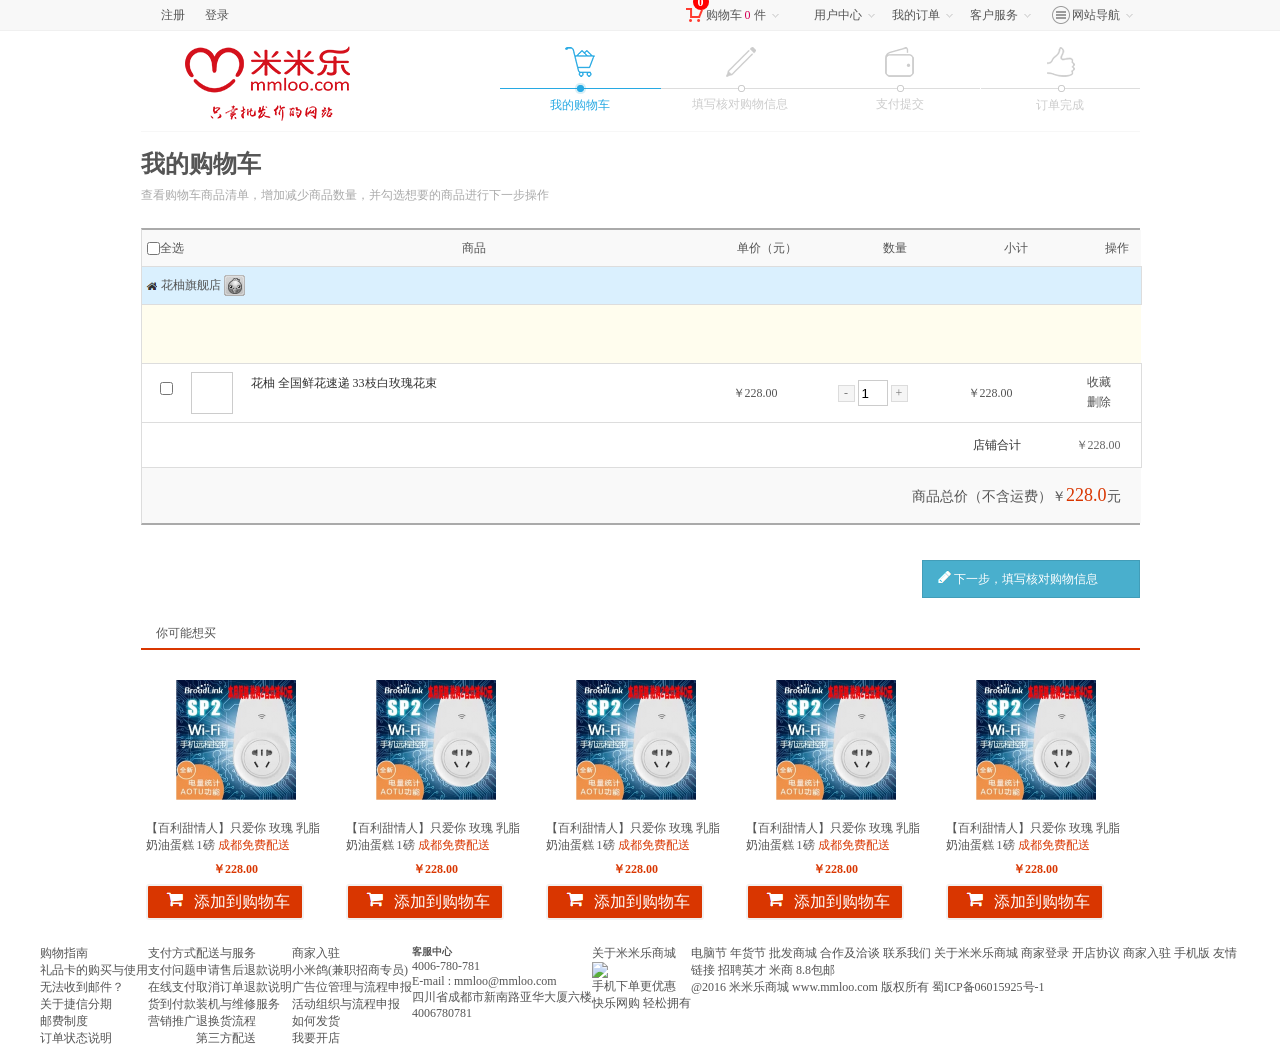
==== mimile/www/html/cart.html @ 86d635bd "第二次提交" ====
<!DOCTYPE html>
<html lang="en">
<head>
	<meta charset="UTF-8">
	<title>购物车</title>
	<link rel="stylesheet" type="text/css" href="../css/public.css">
	<link rel="stylesheet" type="text/css" href="../css/others.css">
	<script type="text/javascript" src="../js/lib/jquery-1.11.3.js"></script>
	<script type="text/javascript" src="../js/lib/jquery.cookie.js"></script>
	<script type="text/javascript" src="../js/cart.js"></script>
</head>
<body>
	<div id="header"></div>
	<div class="cart-top cart-w">
		<h1 class="l"><img src="../img/login-logo.png"/></h1>
		<div class="cart-coins r">
			<ul>
				<li class="l cart-coin01">
					<dl><dt></dt><dd>我的购物车</dd></dl>
				</li>
				<li class="l cart-coin02">
					<dl><dt></dt><dd>填写核对购物信息</dd></dl>
				</li>
				<li class="l cart-coin03">
					<dl><dt></dt><dd>支付提交</dd></dl>
				</li>
				<li class="l cart-coin04">
					<dl><dt></dt><dd>订单完成</dd></dl>
				</li>
			</ul>
		</div>
	</div>
	<div class="mycart cart-w">
		<h2>我的购物车</h2>
		<p>查看购物车商品清单，增加减少商品数量，并勾选想要的商品进行下一步操作</p>
	</div>
	<div class="add-cart cart-w">
		<div class="cart-menu cart-w">
			<input type="checkbox" class="cart-all-selected l" id="cart-all-selected"/>
			<span class="l all-sel">全选</span>
			<span class="l cart-goods">商品</span>
			<span class="l goods-money">单价（元）</span>
			<span class="l cart-count">数量</span>
			<span class="l cart-alc">小计</span>
			<span class="l">操作</span>
		</div>
		<div class="store-name cart-w">
			<i class="l home-coin"></i>
			<span class="l">花柚旗舰店&nbsp;</span>
			<i class="l wangwang"></i>
		</div>
		<div class="cart-goods-infomation cart-w"></div>
		<div class="cart-goods-box cart-w">
			<input type="checkbox" class="cart-goods-check l" id="cart-goods-check">
			<div class="l cart-goods-img"></div>
			<p class="l cart-goods-details">花柚 全国鲜花速递 33枝白玫瑰花束</p>
			<span class="l cart-goods-money">￥228.00</span>
			<div class="l goods-sub-add">
				<i class="l">-</i>
				<input type="text" value="1" class="cart-goods-value l" id="cart-goods-value">
				<i class="l">+</i>
			</div>
			<span class="l cart-goods-alc">￥228.00</span>
			<p class="collect-del r">
				<a href="#">收藏</a>
				<a href="#">删除</a>
			</p>
		</div>
		<div class="store-all-alc cart-w">
			<span class="r store-alc">￥228.00</span>
			<p class="r">店铺合计</p>
		</div>
		<div class="allgoods-money cart-w">
			<p class="r">商品总价（不含运费）￥<span>228.0</span>元</p>
		</div>
	</div>
	<div class="next-foot-box cart-w">
		<div class="next-foot r">
			<i></i>
		下一步，填写核对购物信息
		</div>
	</div>
	<div class="maybe-buy cart-w">
		<p class="you-maybe-buy">你可能想买</p>
	</div>
	<div class="cart-content cart-w">
		<ul class="cart-w">
			<li class="l first">
				<dl>
					<dt>
						<a href="#">
							<img src="../img/cart (2).jpg">
						</a>
					</dt>
					<dd>
						<a href="#" class="g-details">
							【百利甜情人】只爱你 玫瑰 乳脂奶油蛋糕 1磅
							<span>成都免费配送</span>
						</a>
						<p>￥228.00</p>
						<a href="#" class="add-to-cart">
							<i></i>
							添加到购物车
						</a>
					</dd>
				</dl>
			</li>
			<li class="l first">
				<dl>
					<dt>
						<a href="#">
							<img src="../img/cart (2).jpg">
						</a>
					</dt>
					<dd>
						<a href="#" class="g-details">
							【百利甜情人】只爱你 玫瑰 乳脂奶油蛋糕 1磅
							<span>成都免费配送</span>
						</a>
						<p>￥228.00</p>
						<a href="#" class="add-to-cart">
							<i></i>
							添加到购物车
						</a>
					</dd>
				</dl>
			</li><li class="l first">
				<dl>
					<dt>
						<a href="#">
							<img src="../img/cart (2).jpg">
						</a>
					</dt>
					<dd>
						<a href="#" class="g-details">
							【百利甜情人】只爱你 玫瑰 乳脂奶油蛋糕 1磅
							<span>成都免费配送</span>
						</a>
						<p>￥228.00</p>
						<a href="#" class="add-to-cart">
							<i></i>
							添加到购物车
						</a>
					</dd>
				</dl>
			</li><li class="l first">
				<dl>
					<dt>
						<a href="#">
							<img src="../img/cart (2).jpg">
						</a>
					</dt>
					<dd>
						<a href="#" class="g-details">
							【百利甜情人】只爱你 玫瑰 乳脂奶油蛋糕 1磅
							<span>成都免费配送</span>
						</a>
						<p>￥228.00</p>
						<a href="#" class="add-to-cart">
							<i></i>
							添加到购物车
						</a>
					</dd>
				</dl>
			</li><li class="l first">
				<dl>
					<dt>
						<a href="#">
							<img src="../img/cart (2).jpg">
						</a>
					</dt>
					<dd>
						<a href="#" class="g-details">
							【百利甜情人】只爱你 玫瑰 乳脂奶油蛋糕 1磅
							<span>成都免费配送</span>
						</a>
						<p>￥228.00</p>
						<a href="#" class="add-to-cart">
							<i></i>
							添加到购物车
						</a>
					</dd>
				</dl>
			</li>
		</ul>
	</div>
	<div id="cart-footer"></div>
</body>
</html>
---- mimile/www/css/public.css ----
/*------------------------清除公共样式------------------------*/
body,html,h1,h2,h3,h4,h5,h6,input,a,img,ul,ol,li,dl,dd,dt,p,div{
	padding: 0;
	margin: 0;
}
body,html{
	width: 100%;
	height: 100%;
}
img{
	display: block;
	border: 0;
}
ul,ol{
	list-style: none;
}

/*----------------------定义超链接-----------------------*/
a{
	text-decoration: none;
	color: #555;
}

/*--------------------定义文字三属性---------------------*/
body,html{
	font-size: 12px;
	font-family: "微软雅黑";
	color: #555;
	background-color: #f8f8f8;
}

/*-----------------------公共样式---------------------*/
.w{
	width: 1200px;
	margin: 0 auto;
}
.l{
	float: left;
}
.r{
	float: right;
}

/*--------------------header---------------------*/
#wrap{
	width: 100%;
	height: 100%;
}
#header{
	overflow: hidden;
	width: 100%;
}
.topnav{
	width: 100%;
	height: 30px;
	line-height: 30px;
	background-color: #f8f8f8;
}

.cart-w{
	width: 999px;
	margin: 0 auto;
}
.topnav{
	height: 30px;
	line-height: 30px;
	width: 100%;
	background-color: #f8f8f8;
	border-bottom: 1px solid #f0f0f0;
}
.login-and-reg a{
	margin-left: 20px;
}
.shopping-cart{
	width: 120px;
	height: 30px;
	position: relative;
}
.shopping-cart:hover .trangles{
	background: url(../img/bg/top_bg.png) no-repeat -87px -1px;
}
.shopping-cart:hover{
	background-color: #fff;
}
.shopping-cart a:hover{
	color: red;
}
.shopping-count{
	width: 16px;
	height: 16px;
	line-height: 16px;
	text-align: center;
	border-radius: 50%;
	color: #fff;
	background-color: red;
	font-weight: 600;
	position: absolute;
	top: -6px;
	left: 7px;
}
.cart-coin{
	display: inline-block;
	width: 17px;
	height: 14px;
	margin-top: 8px;
	background: url(../img/bg/sprite.png) no-repeat -56px -6px;
}
.counts{
	color: #d40055;
}
.trangles{
	width: 8px;
	height: 5px;
	display: inline-block;
	margin-top: 14px;
	margin-left: 6px;
	background: url(../img/bg/top_bg.png) no-repeat -80px 0;
}
.same{
	text-align: center;
	height: 30px;
}
.same dd{
	background-color: #fff;
	margin-left: -1px;
	z-index: 99;
	position: absolute;
}
.same1{
	width: 78px;	
}
.same2{
	width: 100px;
}
.daohang{
	display: inline-block;
	width: 18px;
	height: 18px;
	position: relative;
	top: 5px;
	left: 6px;
	padding-right: 8px;
	background: url(../img/bg/sprite.png) no-repeat -100px -53px;
}
.same:hover .trangles{
	background: url(../img/bg/top_bg.png) no-repeat -87px 0px;
}
.same a:hover{
	color: red;
}
.same dt:hover{
	background-color: #fff;
}
.same1 dd:hover{
	width: 68px;
}
.same2 dd:hover{
	width: 68px;
}
.same1 dd{
	width: 68px;
	text-align: left;
	padding-left: 8px;
}
.same2 dd{
	padding-left: 10px;
	width:90px;
}
.same dd{
	border: 1px solid #f0f0f0;
	border-top: 0;
	display: none;
}
.quick-menu dl:hover dd{
	display: block;
}
.same:hover{
	border: 1px solid #f0f0f0;
	border-bottom: 0;
	border-top:0;
	background-color: #fff;
}
.same1:hover{
	width: 76px;
}
.same2:hover dd{
	width: 90px;
}
.same2:hover{
	border: 0;
}
.topbg{
	width: 100%;
	height: 70px;
	overflow: hidden;
	background: url(../img/topbg.jpg) no-repeat center center;
}
.topform{
	overflow: hidden;
	clear: both;
}
.logo{
	margin: 25px 60px auto 0;
	width: 212px;
	height: 75px;
	background: url(../img/bg/sprite.png) no-repeat -431px -401px;
}
.form-ul{
	margin-top: 20px;
	width: 500px;
}
.t-form{
	width: 494px;
	height: 36px;
	line-height: 36px;
	border: 3px solid #d93600;
}
.t-search{
	border: 0;
	width: 414px;
	height: 36px;
	color: #a9a9a9;
	text-indent: 5px;
}
.t-submit{
	width: 80px;
	height: 36px;
	text-align: center;
	border: 0;
	color: #fff;
	background-color: #d93600;
	font-size: 14px;
}
.t-ul li{
	height: 28px;
	line-height: 28px;
	margin-right: 13px;
}
.t-ul a{
	color: #c81623;
}
.t-ul li.last a{
	color: #777;
}
.t-coin{
	margin-top: 21px;
	margin-right: 6px;
}
.t-coin dt{
	width: 41px;
	height: 40px;
}
.d-coin{
	margin-right: 31px;
}
.d-coin:nth-last-child(){
	margin-right: 6px;
}
.d-coin dt{
	margin-right: 6px;
}
.d-coin:nth-of-type(1) dt{
	background: url(../img/bg/sprite.png) no-repeat 0 -43px;
}
.d-coin:nth-of-type(2) dt{
	background: url(../img/bg/sprite.png) no-repeat 0 0;
}
.d-coin:nth-of-type(3) dt{
	background: url(../img/bg/sprite.png) no-repeat 0 -86px;
}
.t-coin dd{
	overflow: hidden;
	width: 24px;
	height: 40px;
	line-height: 20px;
}

#nav{
	margin-top: 10px;
}
.public-nav{
	height: 45px;
}
.nav-title{
	width:208px;
	border: 1px solid #FE3C32;
	height: 44px;
	line-height: 44px;
	font-weight: bold;
	background-color: #FE3C32;
	color:#fff;
}
.nav-title h3{
	font-size: 14px;
}
.h3-coinl{
	margin-top: 17px;
	margin-left: 20px;
	width: 30px;
	height: 10px;
	background: url(../img/bg/sprite.png) no-repeat -61px -160px;
}
.h3-coinr{
	width: 10px;
	height: 10px;
	margin-top: 20px;
	margin-right: 14px;
	background: url(../img/bg/sprite.png) no-repeat -57px -172px;
}
.navlist li{
	height: 45px;
	line-height: 45px;
	padding:0 22px 0 21px;
	font-size: 16px;
	font-weight: bold;
}
.navlist a{
	color: #393333;
}
.navlist a:hover{
	color: #D4121B;
}
.navlist li:nth-child(1) a{
	color: #D4121B;
}
.lunbo-bg{
	width: 100% ;
	height: 420px;
	background-color: #fb7cb3;
	border-top: 2px solid #D4121B;

}
.lunbo-content{
	position: relative;
}
.category{
	position: absolute;
	top: 0;
	left: 0;
}
.cglist{
	width: 210px;
	height: 420px;
	background-color: #2c2c2c;
}
.cglist li{
	width: 210px;
	height: 52.5px;
	line-height: 52.5px;
}
.list-coin{
	width: 16px;
	height: 16px;
	margin: 18px 18px auto 18px;
}
.cgli:nth-child(1) .list-coin{
	background: url(../img/bg/sprite.png) no-repeat -58px -26px;
}
.cgli:nth-child(2) .list-coin{
	background: url(../img/bg/sprite.png) no-repeat -57px -43px;
}
.cgli:nth-child(3) .list-coin{
	background: url(../img/bg/sprite.png) no-repeat -53px -57px;
}
.cgli:nth-child(4) .list-coin{
	background: url(../img/bg/sprite.png) no-repeat -57px -73px;
}
.cgli:nth-child(5) .list-coin{
	background: url(../img/bg/sprite.png) no-repeat -57px -91px;
}
.cgli:nth-child(6) .list-coin{
	background: url(../img/bg/sprite.png) no-repeat -58px -102px;
}
.cgli:nth-child(7) .list-coin{
	background: url(../img/bg/sprite.png) no-repeat -57px -126px;
}
.cgli:nth-child(8) .list-coin{
	background: url(../img/bg/sprite.png) no-repeat -60px -146px;
}
.cglist li a{
	color: #fff;
	font-size: 14px;
}
.cglist li:hover{
	background-color: #000;
}
/*----------phone----------*/
.phone{
	width: 761px;
	border-right: 1px solid #ccc;
	background-color: #fff;
	position: absolute;
	top: 0;
	left: 210px;
	/* display: none; */
}
.phone h3{
	width: 760px;
	height: 57px;
	clear: both;
}
.phone h3 p{
	padding-top: 3px;
	padding-left: 11px;
	font-size: 14px;
}
.phone .reactangle{
	width: 5px;
	height: 20px;
	background-color: #ff3b2f;
	margin-top: 20px;
	margin-left: 25px;
}
.phone dl{
	padding: 0 8px 0 22px;
	width: 350px;
}
.phone dt{
	height: 25px;
	line-height: 25px;
	font-weight: bold;
	width: 78px;
}
.moreH dt{
	height: 37px;
	line-height: 37px;
}
.phone span{
	margin: 8px 6px auto auto;
	width: 5px;
	height: 9px;
	background: url(../img/bg/top_bg.png) no-repeat -159px -9px;
}
.moreH span{
	margin: 14px 6px auto auto;
}
.phone dd{
	width: 272px;
}
.phone-list li{
	height: 25px;
	line-height: 25px;
}
.moreH li{
	height: 37px;
	line-height: 37px;
}
.phone-list a{
	padding: 0 13px;
	border-left: 1px solid #e0e0e0;
}
.phone dl a:hover{
	color: red;
}
/*----------------------footer----------------------*/
.bottom{
	height: 212px;
	border-top: 1px solid #eee;
	border-bottom: 1px solid #eee;
	background-color: #fafafa;
}
.btm-content-left{
	padding-right: 68px;
	padding-bottom: 60px;
}
.btm-cont-l{
	width: 180px;
}
.btm-cont-l ul{
	width: 162px;
	margin:0 9px;
}
.btm-cont-l li{
	padding: 2px 5px;
}
.btm-cont-l i{
	background: url(../img/bg/top_bg.png) -80px -10px no-repeat; 
	width: 3px;
	height: 3px;
	vertical-align: middle;
	display: inline-block;
	padding: 0 5px;
}
.btm-cont-l a{
	color: #333
}
.btm-cont-l p{
	font-size: 16px;
	line-height: 20px;
	color: #666;
	padding: 10px 12px;
	margin: 5px 0;
}
.btm-content-right{
	background-color: #fff;
	height: 213px;
	width: 410px;
}
.btm-cont-r1{
	width: 246px;
	padding: 0 13px;
	height: 212px;
	border: 1px solid #E6E6E6;
	border-top: 0;
	border-left: 0;
}
.btm-cont-r1 h5{
	font-size: 16px;
	height: 45px;
	line-height: 50px;
	padding-left: 5px;
	border-bottom: 1px solid #E6E6E6;
}
.btm-cont-r1 p{
	padding: 3px 5px;
}
.phoneNumber{
	color: #ff8a00;
	font-size: 22px;
	line-height: 25px;
}
.phoneNumber i{
	display: inline-block;
	vertical-align: middle;
	width: 21px;
	height: 23px;
	padding: 0 5px;
	background: url(../img/call.gif) no-repeat;

}
.qq{
	width: 21px;
	height: 21px;
	vertical-align: middle;
	display: inline-block;
	background: url(../img/qq_index.gif) no-repeat;
	padding: 0 3px;
}
.btm-code i{
	display: inline-block;
	width: 80px;
	height: 80px;
	margin: 16px 26px 0 20px;
}
.btm-code i img{
	width: 80px;
	height: 80px;
}
.buy-phone{
	width: 134px;
	text-align: center;
	font-size: 14px;
	color: #666;
}
.happy-shopping{
	width: 89px;
	padding: 3px 23px;
	text-align: center;
	font-size: 14px;
	color: #666;
}
.btm-cont-r2{
	width: 124px;
	height: 212px;
	padding: 0 6px;
	border: 1px solid #E6E6E6;
	border-top: 0;
	border-left: 0;
}
.btm-cont-r2 p{
	font-size: 16px;
	height: 45px;
	line-height: 50px;
	padding-left: 5px;
	border-top: 0;
	border-bottom: 1px solid #E6E6E6;
}
.bottom-last{
	width: 100%;
	background-color: #fff;
	overflow: hidden;
	padding-bottom: 100px;
}
.btm-last-web{
	height: 90px;
	border-bottom: 1px solid #e6e6e6;
}
.btm-last-web a{
	height: 30px;
	line-height: 30px;
	margin-right: 10px;
	font-size: 12px;
}
.btn-last-info{
	height: 35px;
	line-height: 42px;
	margin-left: 17%;	
}
.copyright{
	margin-left: 35%;
}
.job{
	color: red;
}
.true-web{
	margin-top: 20px;
	margin-left: 45%;
}
.t-web{
	display: inline-block;
	width: 158px;
	height: 57px;
	background: url(../img/bg/sprite02.png) no-repeat 0 -320px;
}
---- mimile/www/css/others.css ----
/*-----------------login.css-----------------*/
.login-w{
	width: 1010px;
	margin: 0 auto;
}
body,html{
	width: 100%;
	height: 100%;
	background-color: #fff;
}
#login-header{
	width: 100%;
	height: 70px;
	background: url(../img/topbg.jpg) no-repeat;
	overflow: hidden;
}
.login-logo{
	height: 130px;
	overflow: hidden;
}
.login-logo i{
	margin: 25px 60px auto 0;	
}
.login-content{
	height: 399px;
	background: url(../img/login-bg.png);
	margin-bottom: 40px;
}
.login-pic{
	width: 450px;
	height: 350px;
}
.login-info{
	width: 352px;
	height: 399px;
	border-left: 1px solid #d8d8d8;
	border-right: 1px solid #d8d8d8;
	margin-right: 4px;
	background-color: #f9f9f9;
}
.uesr-login{
	height: 50px;
	line-height: 50px;
	font-weight: 700;
	font-size: 18px;
	margin-left: 25px;
}
.log-infomation{
	width: 280px;
	height: 225px;
	padding-left: 50px;
	padding-right: 22px;
}
.login-box{
	width: 278px;
	height: 40px;
	border: 1px solid #bbb;
	line-height: 40px;
	background-color: #fff;
}
.l-b-user{
	margin-top: 40px;
}
.l-b-psd{
	margin-top: 22px;
}
.login-box i{
	width: 40px;
	height: 40px;
}
.login-person{
	background: url(../img/bg/login-register.png) no-repeat -122px -216px;
}
.login-psw{
	background: url(../img/bg/login-register.png) no-repeat -79px -216px;
}
.logins{
	height: 40px;
	width: 238px;
	border: 0;
	font-size: 16px;
	color: #a9a9a9;
	text-indent: 10px;
	outline: none;
}
.logins02{
	width: 208px;
	height: 40px;
	border: 0;
	outline: none;
}
.login-box i.login-keyboard{
	width: 22px;
	height: 17px;
	background: url(../img/bg/login-register.png) no-repeat -100px -108px;
	margin: 9px 8px 9px 0;
}
.login-enter{
	height: 28px;
	margin: 28px 13px 16px 37px;
	line-height: 28px;
}
.login-enter a{
	color: #06c;
	font-weight: bold;
}
.login-enter i{
	width: 88px;
	height: 28px;
	margin-right: 13px;
	background: url(../img/bg/login-register.png) no-repeat 0 0;
}
.rightnow-register{
	height: 26px;
	line-height: 26px;
	margin-left: 47px;
	color: #666;
}
.rightnow-register span{
	line-height: 26px;
	margin-right: 10px;
}
.r-n-register{
	display: inline-block;
	width: 50px;
	height: 26px;
	background: url(../img/bg/login-register.png) no-repeat -149px -83px;
}
.hezuo{
	width: 100%;
	height: 87px;
	margin-left: 87px;
	border-top: 1px dashed #d8d8d8;
}
.hezuo p{
	height: 40px;
	line-height: 40px;
}
.hezuohuoban i{
	height: 28px;
	margin-right: 2px;
}
.hezuo01{
	width: 78px;
	background: url(../img/bg/login-register.png) no-repeat -88px 0px;
}
.hezuo02{
	width: 88px;
	background: url(../img/bg/login-register.png) no-repeat -166px 0px;
}
.hezuo03{
	width: 80px;
	background: url(../img/bg/login-register.png) no-repeat 0px -200px;
}
.hezuo01:hover{
	background: url(../img/bg/login-register.png) no-repeat -88px -28px;
}
.hezuo02:hover{
	background: url(../img/bg/login-register.png) no-repeat -166px -28px;
}
.hezuo03:hover{
	background: url(../img/bg/login-register.png) no-repeat -0px -228px;
}
/*------------------register-----------------*/
.please-login{
	height: 130px;
	line-height: 200px;
	padding-right: 10px;
}
.please-login a{
	color: #00549d;
}
.register-content{
	height: 538px;
	background: url(../img/register_bg.png);
	margin-bottom: 40px;
}
.register-info{
	width: 400px;
	height: 471px;
	margin-left: 305px;
	background-color: #f9f9f9;
}
.user-register{
	width: 1000px;
	margin-left: 5px;
	height: 41px;
	line-height: 41px;
	text-align: center;
	border-bottom: 1px solid #e6e6e6;
	padding-bottom: 2px;
}
.user-register h1{
	margin-left: 405px;
	width: 172px;
	color: #e02423;
	border-bottom: 2px solid #e02423;
}
.register-info input{
	height: 40px;
	margin-top: 28px;
	outline: none;
	font-size: 16px;
	color: #a9a9a9;
	text-indent: 11px;
}
.registers,.friend-recommand{
	width: 396px;
	margin-top: 20px;
}
.register-psw{
	width: 396px;
}
.code-box,.info-code-box{
	width: 400px;
	height: 42px;
	margin-top: 28px;
	line-height: 42px;
}
.register-info .regis-code,
.register-info .regis-info-code{
	width: 148px;
	margin-top: 0;
}
.experice-code{
	margin: 8px 10px auto 20px;
	display: inline-block;
	width: 90px;
	height: 26px;
	background: url(../img/bg/login-register.png) no-repeat -309px -100px;
}
.code-blur{
	font-size: 16px;
	color: #00549d;
}
.require-code{
	width: 146px;
	border: 1px solid #e6e6e6;
	margin-left: 20px;
	color: #777;
	background-color: #f4f4f4;
	text-align: center;
	font-size: 16px;
}
.agree-box{
	height: 64px;
	line-height: 72px;
	color: #666;
}
.agree-box .service{
	color: #c53801;
}
#agree-check{
	margin-top: 30px;
	height: 13px;
	margin-right: 9px;
}
.agree-register{
	width: 400px;
	height: 40px;
	background-color: #e02323;
	line-height: 40px;
	font-size: 24px;
}
.agree-register a{
	color: #fff;
}

/*-----------------------cart------------------*/

.cart-top{
	height: 100px;
	border-bottom: 1px solid #f7f7f7;
}
.cart-top h1{
	margin: 15px auto auto 20px;
}
.cart-coins dt{
	height: 47px;
	width: 160px;
	overflow: hidden;
}
.cart-coins dd{
	width: 160px;
	height: 22px;
	text-align: center;
	line-height: 22px;
	color: #ccc;
}
.cart-coin01 dt{
	margin-top: 16px;
	background: url(../img/bg/sprite03.png) no-repeat 0 0;
}
.cart-coin01 dd{
	color: #27a9e3;
}
.cart-coin02 dt{
	margin-top: 15px;
	background: url(../img/bg/sprite03.png) no-repeat -164px 0;
}
.cart-coin03 dt{
	margin-top: 15px;
	background: url(../img/bg/sprite03.png) no-repeat -328px 0;
}
.cart-coin04 dt{
	margin-top: 16px;
	background: url(../img/bg/sprite03.png) no-repeat -491px 0;
}
.mycart{
	height: 80px;
}
.mycart h2{
	margin-top: 16px;
	font-size: 24px;
}
.mycart p{
	height: 30px;
	line-height: 30px;
	color: #aaa;
}
.add-cart{
	width: 998px;
	margin: 0 auto;
	border-bottom: 2px solid #aaa;
	border-top: 2px solid #aaa;
	border-left: 1px solid #ddd;
}
.cart-menu{
	background-color: #f9f9f9;
	height: 36px;
	line-height: 36px;
}
.cart-all-selected{
	margin-top: 12px;
	margin-left: 5px;
}
.all-sel{
	margin-right: 278px;
}
.cart-goods{
	margin-right: 251px;
}
.goods-money{
	margin-right: 86px;
}
.cart-count{
	margin-right: 97px;
}
.cart-alc{
	margin-right: 77px;
}
.store-name{
	height: 37px;
	line-height: 37px;
	background-color: #daf0fe;
	border: 1px solid #ddd;
	border-left: 0;
}
.home-coin{
	margin: 14px 4px;
	width: 11px;
	height: 9px;
	display: inline-block;
	background: url(../img/bg/sprite03.png) no-repeat -12px -72px;
}
.wangwang{
	width: 21px;
	height: 21px;
	display: inline-block;
	background: url(../img/bg/sprite03.png) no-repeat -29px -48px;
	margin-top: 8px;
}
.cart-goods-infomation{
	height: 58px;
	background-color: #fffdee;
}
.cart-goods-box{
	border-top: 1px solid #ddd;
	border-right: 1px solid #ddd;
	height: 58px;
	line-height: 58px;
}
.cart-goods-check{
	margin: 18px 0 27px 18px;
}
.cart-goods-img{
	width: 40px;
	height: 40px;
	border: 1px solid #ccc;
	margin: 8px 18px;
}
.cart-goods-details{
	color: #333;
	line-height: 38px;
	margin-right: 296px;
}
.goods-sub-add{
	width: 70px;
	height: 26px;
	margin: 16px 60px;
}
.goods-sub-add i{
	display: inline-block;
	font-style: normal;
	width: 15px;
	height: 15px;
	line-height: 15px;
	text-align: center;
	border: 1px solid #dcdcdc;
	background-color: #f5f5f5;
	color: #777;
	margin-top: 5px;
	cursor: pointer;
}
.cart-goods-value{
	width: 28px;
	height: 24px;
	border: 1px solid #ccc;
	text-indent: 3px;
	margin: 0 3px;
}
.collect-del{
	width: 24px;
	height: 50px;
	padding-right: 30px;
	padding-top: 8px;
	line-height: 20px;
}
.store-all-alc{
	height: 44px;
	line-height: 44px;
	border: 1px solid #ddd;
	border-left: 0;
	color: #333;
}
.store-all-alc span{
	margin:auto 20px auto 55px;
	color: #666;
}
.allgoods-money{
	height: 55px;
	line-height: 55px;
	background-color: #f9f9f9;
}
.allgoods-money p{
	margin-right: 20px;
	font-size: 14px;
}
.allgoods-money span{
	font-size: 18px;
	color: #d93600;
}
.next-foot{
	width: 216px;
	height: 36px;
	line-height: 36px;
	border: 1px solid #429db8;
	background-color: #49afcd;
	color: #fff;
	text-align: left;
	margin-top: 35px;
}
.next-foot i{
	display: inline-block;
	width: 13px;
	height: 13px;
	background: url(../img/bg/sprite03.png) no-repeat -30px -70px;
	margin-left: 15px;
}
.maybe-buy{
	overflow: hidden;
}
.you-maybe-buy{
	height: 30px;
	line-height: 30px;
	border-bottom: 2px solid #d93600;
	margin-top: 20px;
	text-indent: 15px;
}
.cart-content ul{
	width: 1005px;
	margin: 0 auto;
	margin-left: -5px;
	height: 260px;
	padding: 10px 0 5px 0;
}
.cart-content li{
	width: 200px;
	height: 245px;
	padding: 10px 0 5px 0;
	border-left: dotted 1px #E6E6E6;
}
.cart-content li.first{
	border-left: 0;
}
.cart-content img{
	width: 120px;
	height: 120px;
	position: relative;
	left: 50%;
	margin-left: -60px;
	top: 10px;
	bottom: 20px;
}
.cart-content dt{
	height: 150px;
}
.cart-content dd{
	height: 36px;
	width: 180px;
	padding: 0 10px;
}
.cart-content span{
	color: #d93600;
}
.cart-content p{
	width: 100%;
	color: #d93600;
	text-align: center;
	line-height: 30px;
	font-weight: bold;
}
.add-to-cart{
	display: block;
	width: 154px;
	height: 32px;
	line-height: 32px;
	background-color: #d93600;
	border: 2px solid #f1f1f1;
	text-align: left;
	color: #fff;
	font-size: 16px;
	border-radius: 3px;
}
.add-to-cart i{
	display: inline-block;
	width: 18px;
	height: 15px;
	margin: 0 6px 0 18px;
	background: url(../img/bg/top_bg.png) no-repeat -120px -12px;

}
.g-details:hover{
	text-decoration: underline;
	color: red;
}
#cart-footer{
	margin-top: 20px;
}
/*-----------------------detail--------------------*/
#d-middle{
	overflow: hidden;
}
.d-catgorary{
	height: 40px;
	line-height: 40px;
	overflow: hidden;
	color: #999;
}
.d-catg li{
	margin-right: 10px;
}
.d-catg a{
	color: #777;
}
.d-catg span{
	color: #aaa;
	font-family: "宋体";
}
.d-left-pic{
	width: 360px;
	height: 560px;
	padding-left: 10px;
	margin-right: 40px;
}
.d-left-pic .pic{
	width: 360px;
	height: 360px;
	background-color: aliceblue;
}
.d-right-info{
	width: 790px;
}
.d-detail-info{
	width: 100%;
	border-top: 1px dashed #ccc;
	margin-top: 10px;
}
.detail-info-l{
	width: 560px;
	height: 125px;
	line-height: 30px;
	border-bottom: 1px solid #eee;
	color: #666;
}
.detail-info-l del{
	font-weight: bold;
}
.d-price{
	color: #d93600;
	font-size: 16px;
}
.d-det{
	display: inline-block;
	width: 64px;
	height: 30px;
	text-align: right;
}
.d-comment{
	color: #005aa0;
}
.d-star{
	display: inline-block;
	width: 80px;
	height: 15px;
	overflow: hidden;
}
.d-star li{
	width: 16px;
	height: 15px;
	background: url("../img/bg/sprite02.png") no-repeat -358px 0;
}
#d-mid-pics{
	height: 145px;
	border: 1px solid #eee;
	margin-bottom: 17px;
	overflow: hidden;
}
#d-mid-pics li{
	width: 300px;
	height: 145px;
}
#d-mid-pics dl{
	width: 275px;
	margin-left: 25px;
	margin-top: 23px;
}
#d-mid-pics .pic{
	width: 100px;
	height: 100px;
	background-color: aliceblue;
}
#d-mid-pics dd{
	width: 150px;
	height: 100px;
}
.d-goods-title{
	margin: 12px 0;
}
.d-goods-title span{
	display: inline-block;
	font-size: 10px;
	color: red;
}
.out-border{
	width: 70px;
	height: 23px;
	line-height: 23px;
	text-align: center;
	border: 1px solid #f1f1f1;
}
.d-rightnow{
	width: 68px;
	height: 21px;
	border: 1px solid #ddd;
	background-color: #f1f1f1;
}
.d-content{
	overflow: hidden;
}
.d-content-l{
	width: 208px;
	height: auto;
}
.d-code{
	width: 208px;
	height: 229px;
	border: 1px solid #ddd;
}
.d-code h3{
	height: 30px;
	line-height: 30px;
	width: 208px;
	text-indent: 10px;
	background-color: #f7f7f7;
	border-bottom: 1px solid #ddd;
}
.d-ercode{
	width: 158px;
	height: 158px;
	margin: 20px 25px;
	border: 4px solid #d7d7d7;
}
.d-ercode img{
	margin: 17px;
}
.d-other{
	width: 208px;
	height: 39px;
	line-height: 39px;
	border: 1px solid #ddd;
	text-indent: 10px;
	font-weight: bold;
}
.d-other i{
	margin-right: 5px;
}
.d-other03{
	display: inline-block;
	width: 21px;
	height: 21px;
	background: url(../img/bg/sprite02.png) no-repeat -361px -41px;
}
.d-other01,.d-other03{
	margin-top: 9px;
}
.d-other02{
	margin-top: 13px;
}
.d-other-categorary{
	width: 208px;
	height: 320px;
	border: 1px solid #ddd;
	margin-top: 10px;
	overflow: hidden;
}
.d-other-categorary h3{
	height: 29px;
	line-height: 29px;
	text-indent: 10px;
	width: 208px;
	background-color: #f7f7f7;
}
.d-categ01{
	width: 208px;
	height: 28px;
	line-height: 28px;
	background-color: #f9f9f9;
	border-bottom: 1px solid #ddd;
}
.d-categ01 li{
	margin: 0 7px;
}
.d-search{
	width: 208px;
	height: 40px;
	border-bottom: 1px dashed #ddd;
}
.d-search-txt{
	width: 128px;
	height: 28px;
	line-height: 28px;
	text-indent: 10px;
	color: #a9a9a9;
	border: 1px solid #ddd;
	margin: 5px 3px 5px 5px;
}
.d-search button{
	width: 60px;
	height: 28px;
	line-height: 28px;
	text-align: center;
	background-color: f5f5f5;
	position: relative;
	top: 3px;
}
.d-allgoods p,.d-allgoods dt{
	padding-left: 17px;
	line-height: 30px;
	font-weight: bold;
}
.d-allgoods li{
	line-height: 23px;
	padding-left: 44px;
}
.d-allgoods i{
	margin-right: 10px;
}
.d-rands{
	width: 208px;
	height: 423px;
	overflow: hidden;
	border: 1px solid #ddd;
}
.d-rands h3{
	height: 30px;
	line-height: 30px;
	width: 208px;
	border-bottom: 1px solid #ddd;
}
.d-rands .d-redbox,
.d-rands .d-graybox{
	display: inline-block;
	width: 13px;
	height: 13px;
	border-radius: 50%;
	margin-top: 9px;
}
.d-redbox{
	background-color: #fb5322;
	margin-right: 10px;
}
.d-graybox{
	background-color: #ddd;
	margin-right: 15px;
}
.d-rands{
	margin-top: 10px;
}
.d-rands li{
	overflow: hidden;
	border-bottom: 1px dashed #e7e7e7;
}
.d-rands dt img{
	width: 40px;
	height: 40px;
	margin: 4px;
}
.d-rands dt{
	width: 48px;
	height: 48px;
	border: 1px solid #ddd;
	margin: 8px 10px 8px 5px;
}
.d-rands dd{
	margin-top: 10px;
}
.d-rands-title{
	color: #00549d;
}
.d-rands span{
	color: #6f6a66;
}
.d-rands i{
	display: inline-block;
	width: 15px;
	height: 12px;
	padding-right: 6px;
	background: url(../img/bg/sprite02.png) no-repeat -364px -66px;
}
.d-rands .d-rands-others{
	width: 128px;
	height: 38px;
	line-height: 38px;
	text-align: center;
	border: 1px solid #ffd863;
	background-color: #fef4b1;
	font-size: 14px;
	margin: 10px 39px;
}
/*---------------------tab------------------*/
.d-content-r{
	width: 980px;
	height: auto;
}
.r-list{
	width: 980px;
	overflow: hidden;
}
.r-lists{
	width: 242px;
	height: 50px;
	line-height: 50px;
	text-align: center;
	background-color: #f5f5f5;
}
.r-lists dt{
	width: 242px;
	height: 50px;
	line-height: 50px;
	text-align: center;
}
.d-codes{
	width: 978px;
	height: 50px;
	line-height: 50px;
	text-indent: 18px;
	background-color: aliceblue;
}
.d-codes span{
	margin-left: 190px;
}
.d-imgs{
	width: 980px;
	height: auto;
}
.d-tab2{
	height: 32px;
	line-height: 32px;
	text-indent: 20px;
	border-bottom: 2px solid #D93600;
}
.d-products{
	overflow: hidden;
}
.d-products ul{
	padding: 10px 0 5px 0;
	overflow: hidden;
	margin-left: -5px;
}
.d-products li{
	vertical-align: top;
	width: 19%;
	height: 210px;
	padding: 10px 0 5px 0;
	border-left: dotted 1px #E6E6E6;
}
.d-products dl{
	text-align: center;
	width: 100%;
	margin: 0px auto;
	position: relative;
	z-index: 1;
}
.d-products dt img{
	width: 120px;
	height: 120px;
	margin: 10px 50px;
}
.d-products span{
	color: #D93600;
}
.d-products a{
	color: #00549d;
}
.d-products a:hover{
	color: red;
	text-decoration: underline;
}
.d-good-comd{
	height: 98px;
	width: 980px;
	border: 1px solid #ddd;
}
.d-percent{
	overflow: hidden;
	width: 110px;
	height: 73px;
	font-size: 12px;
	color: #D93600;
	margin: 25px 45px auto 25px;
}
.tab3-good span{
	font-size: 30px;
	display: inline-block;
}
.tab3-com{
	font-size: 12px;
	color: #929292;
}
.tab3-p{
	margin-top: 25px;
}
.tab3-p span{
	display: inline-block;
	width: 100px;
	height: 14px;
	background-color: #D93600;
}
.tab3-p i{
	display: inline-block;
	width: 80px;
	text-align: left;
	font-style: normal;
}
.tab3-p .tab3-p2{
	margin-top: 5px;
	background-color: #f5f5f5;

}
.tab3-c{
	width: 205px;
	height: 60px;
	margin-top: 18px;
	text-align: center;
	border-left: 1px dashed #ddd;
}
.tabs-div{
	width: 106px;
	height: 28px;
	margin-left: 31px;
	margin-top: 5px;
	line-height: 28px;
	text-align: center;
	color: #fff;
	background-color: #da4f49;
	border: 1px solid #c1403b;
}
.tab3-box{
	width: 980px;
	height: 170px;
	border: 1px solid #ddd;
}
.tab3-box ul{
	width: 980px;
	height: 50px;
}
.tab3-box li{
	width: 242px;
	height: 50px;
	text-align: center;
	line-height: 50px;
	background-color: #f5f5f5;
}
.tab3-box p{
	width: 100%;
	text-align: center;
	margin-top: 65px;
	color: #959595;
}
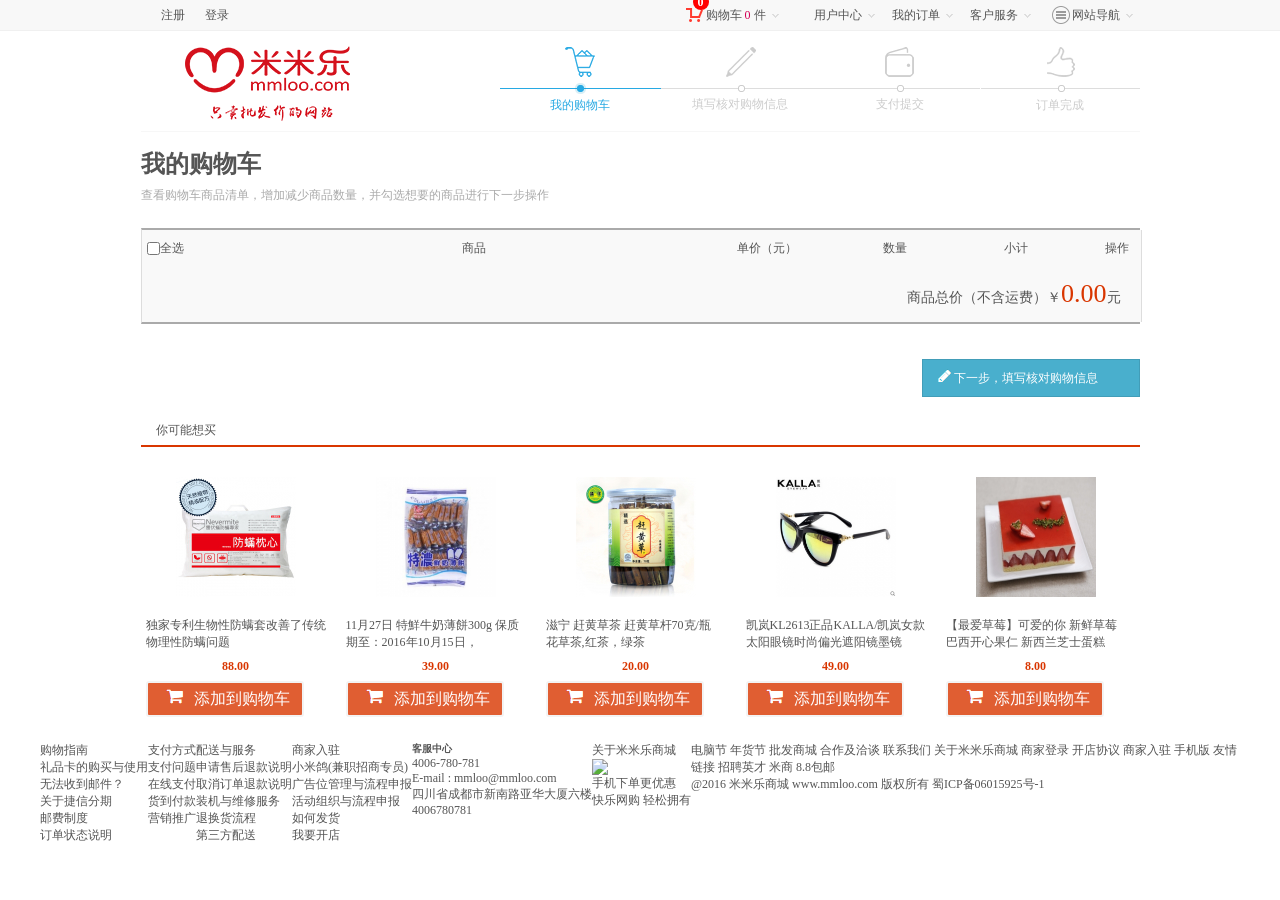
==== commit e1a999dc: "第三次提交" ====
--- a/mimile/www/html/cart.html
+++ b/mimile/www/html/cart.html
@@ -34,6 +34,16 @@
 		<h2>我的购物车</h2>
 		<p>查看购物车商品清单，增加减少商品数量，并勾选想要的商品进行下一步操作</p>
 	</div>
+	<div class="blank-cart cart-w" style="display:none">
+			<div class="l-blank-cart l">
+				<img src="../img/blank-cart.jpg">
+			</div>
+			<div class="r-blank-cart l">
+				<h1>您的购物车还没有商品</h1>
+				<a class="l blank01" href="../a.html">马上去购物</a>
+				<a class="l blank02" href="../a.html">查看自己的订单</a>
+			</div>
+		</div>
 	<div class="add-cart cart-w">
 		<div class="cart-menu cart-w">
 			<input type="checkbox" class="cart-all-selected l" id="cart-all-selected"/>
@@ -44,15 +54,17 @@
 			<span class="l cart-alc">小计</span>
 			<span class="l">操作</span>
 		</div>
-		<div class="store-name cart-w">
+		<div class="addgoods"></div>
+		<div class="cart-goods-box cart-w" style = "display:none">
+			<div class="store-name cart-w">
 			<i class="l home-coin"></i>
 			<span class="l">花柚旗舰店&nbsp;</span>
 			<i class="l wangwang"></i>
 		</div>
-		<div class="cart-goods-infomation cart-w"></div>
-		<div class="cart-goods-box cart-w">
 			<input type="checkbox" class="cart-goods-check l" id="cart-goods-check">
-			<div class="l cart-goods-img"></div>
+			<div class="l cart-goods-img">
+				<img src=""/>
+			</div>
 			<p class="l cart-goods-details">花柚 全国鲜花速递 33枝白玫瑰花束</p>
 			<span class="l cart-goods-money">￥228.00</span>
 			<div class="l goods-sub-add">
@@ -62,16 +74,14 @@
 			</div>
 			<span class="l cart-goods-alc">￥228.00</span>
 			<p class="collect-del r">
-				<a href="#">收藏</a>
-				<a href="#">删除</a>
+				<a href="javascript:;">收藏</a>
+				<a href="javascript:;" class="cart-del">删除</a>
 			</p>
-		</div>
-		<div class="store-all-alc cart-w">
-			<span class="r store-alc">￥228.00</span>
-			<p class="r">店铺合计</p>
+
+		<div class="cart-goods-infomation cart-w"></div>
 		</div>
 		<div class="allgoods-money cart-w">
-			<p class="r">商品总价（不含运费）￥<span>228.0</span>元</p>
+			<p class="r">商品总价（不含运费）￥<span>0.00</span>元</p>
 		</div>
 	</div>
 	<div class="next-foot-box cart-w">
@@ -88,17 +98,17 @@
 			<li class="l first">
 				<dl>
 					<dt>
-						<a href="#">
-							<img src="../img/cart (2).jpg">
+						<a href="javascript:;">
+							<img/>
 						</a>
 					</dt>
 					<dd>
-						<a href="#" class="g-details">
-							【百利甜情人】只爱你 玫瑰 乳脂奶油蛋糕 1磅
-							<span>成都免费配送</span>
+						<a href="javascript:;" class="g-details">
+							<!-- 【百利甜情人】只爱你 玫瑰 乳脂奶油蛋糕 1磅 -->
+							<span></span>
 						</a>
-						<p>￥228.00</p>
-						<a href="#" class="add-to-cart">
+						<p><!-- ￥228.00 --></p>
+						<a href="javascript:;" class="add-to-cart">
 							<i></i>
 							添加到购物车
 						</a>
@@ -108,17 +118,17 @@
 			<li class="l first">
 				<dl>
 					<dt>
-						<a href="#">
+						<a href="javascript:;">
 							<img src="../img/cart (2).jpg">
 						</a>
 					</dt>
 					<dd>
-						<a href="#" class="g-details">
+						<a href="javascript:;" class="g-details">
 							【百利甜情人】只爱你 玫瑰 乳脂奶油蛋糕 1磅
 							<span>成都免费配送</span>
 						</a>
 						<p>￥228.00</p>
-						<a href="#" class="add-to-cart">
+						<a href="javascript:;" class="add-to-cart">
 							<i></i>
 							添加到购物车
 						</a>
@@ -127,17 +137,17 @@
 			</li><li class="l first">
 				<dl>
 					<dt>
-						<a href="#">
+						<a href="javascript:;">
 							<img src="../img/cart (2).jpg">
 						</a>
 					</dt>
 					<dd>
-						<a href="#" class="g-details">
+						<a href="javascript:;" class="g-details">
 							【百利甜情人】只爱你 玫瑰 乳脂奶油蛋糕 1磅
 							<span>成都免费配送</span>
 						</a>
 						<p>￥228.00</p>
-						<a href="#" class="add-to-cart">
+						<a href="javascript:;" class="add-to-cart">
 							<i></i>
 							添加到购物车
 						</a>
@@ -146,17 +156,17 @@
 			</li><li class="l first">
 				<dl>
 					<dt>
-						<a href="#">
+						<a href="javascript:;">
 							<img src="../img/cart (2).jpg">
 						</a>
 					</dt>
 					<dd>
-						<a href="#" class="g-details">
+						<a href="javascript:;" class="g-details">
 							【百利甜情人】只爱你 玫瑰 乳脂奶油蛋糕 1磅
 							<span>成都免费配送</span>
 						</a>
 						<p>￥228.00</p>
-						<a href="#" class="add-to-cart">
+						<a href="javascript:;" class="add-to-cart">
 							<i></i>
 							添加到购物车
 						</a>
@@ -165,17 +175,17 @@
 			</li><li class="l first">
 				<dl>
 					<dt>
-						<a href="#">
+						<a href="javascript:;">
 							<img src="../img/cart (2).jpg">
 						</a>
 					</dt>
 					<dd>
-						<a href="#" class="g-details">
+						<a href="javascript:;" class="g-details">
 							【百利甜情人】只爱你 玫瑰 乳脂奶油蛋糕 1磅
 							<span>成都免费配送</span>
 						</a>
 						<p>￥228.00</p>
-						<a href="#" class="add-to-cart">
+						<a href="javascript:;" class="add-to-cart">
 							<i></i>
 							添加到购物车
 						</a>
--- a/mimile/www/css/public.css
+++ b/mimile/www/css/public.css
@@ -13,6 +13,9 @@
 }
 ul,ol{
 	list-style: none;
+}
+.cl{
+	clear: both;
 }
 
 /*----------------------定义超链接-----------------------*/
@@ -294,17 +297,19 @@
 	font-size: 14px;
 }
 .h3-coinl{
-	margin-top: 17px;
+	display: inline-block;
 	margin-left: 20px;
 	width: 30px;
 	height: 10px;
 	background: url(../img/bg/sprite.png) no-repeat -61px -160px;
 }
 .h3-coinr{
+	position: relative;
+	top: 3px;
+	left: 46px;
+	display: inline-block;
 	width: 10px;
 	height: 10px;
-	margin-top: 20px;
-	margin-right: 14px;
 	background: url(../img/bg/sprite.png) no-repeat -57px -172px;
 }
 .navlist li{
@@ -390,9 +395,28 @@
 	border-right: 1px solid #ccc;
 	background-color: #fff;
 	position: absolute;
-	top: 0;
 	left: 210px;
-	/* display: none; */
+	display: none;
+	z-index: 99;
+}
+.phone-one{
+	top: 0px;
+}
+.phone-five:hover{
+	display: block;
+}
+.phone-two{
+	top: 52px;
+}
+.phone-three{
+	top: 104px;
+}
+.phone-four{
+	top: 156px;
+}
+.lunbo-content .phone-five{
+	bottom: 0;
+	display: block;
 }
 .phone h3{
 	width: 760px;
--- a/mimile/www/css/others.css
+++ b/mimile/www/css/others.css
@@ -204,6 +204,16 @@
 	color: #a9a9a9;
 	text-indent: 11px;
 }
+.bot{
+	width: 100%;
+	text-indent: 25px;
+	line-height: 28px;
+	font-size: 14px;
+	color: red;
+	font-family: arial;
+	position: absolute;
+	display: none;
+}
 .registers,.friend-recommand{
 	width: 396px;
 	margin-top: 20px;
@@ -221,6 +231,9 @@
 .register-info .regis-info-code{
 	width: 148px;
 	margin-top: 0;
+}
+.registers-info{
+	position: relative;
 }
 .experice-code{
 	margin: 8px 10px auto 20px;
@@ -329,6 +342,7 @@
 	background-color: #f9f9f9;
 	height: 36px;
 	line-height: 36px;
+	border-right: 1px solid #ddd;
 }
 .cart-all-selected{
 	margin-top: 12px;
@@ -373,11 +387,42 @@
 .cart-goods-infomation{
 	height: 58px;
 	background-color: #fffdee;
+	border-bottom: 1px solid #ddd;
+}
+.blank-cart{
+	height: 180px;
+	position: relative;
+	padding: 80px 0;
+}
+.l-blank-cart{
+	width: 180px;
+	height: 180px;
+	margin-left: 260px;
+}
+.r-blank-cart{
+	width: 300px;
+	height: 180px;
+}
+.r-blank-cart a{
+	display: inline-block;
+	margin-top: 30px;
+	height: 26px;
+	line-height: 26px;
+	text-align: center;
+	text-indent: 28px;
+	margin-left: 10px;
+}
+.blank01{
+	width: 102px;
+	background: url(../img/bg/sprite.png) no-repeat -96px -240px;
+}
+.blank02{
+	background: url(../img/bg/sprite.png) no-repeat -77px -213px;
+	width: 122px;
 }
 .cart-goods-box{
-	border-top: 1px solid #ddd;
 	border-right: 1px solid #ddd;
-	height: 58px;
+	height: 145px;
 	line-height: 58px;
 }
 .cart-goods-check{
@@ -386,18 +431,25 @@
 .cart-goods-img{
 	width: 40px;
 	height: 40px;
-	border: 1px solid #ccc;
 	margin: 8px 18px;
+}
+.cart-goods-img img{
+	width: 40px;
+	height: 40px;
 }
 .cart-goods-details{
 	color: #333;
-	line-height: 38px;
-	margin-right: 296px;
+	width: 500px;
+	height: 59px;
+}
+.cart-goods-money{
+	width: 120px;
+	height: 59px;
 }
 .goods-sub-add{
 	width: 70px;
 	height: 26px;
-	margin: 16px 60px;
+	margin: 16px 60px auto 0;
 }
 .goods-sub-add i{
 	display: inline-block;
@@ -416,7 +468,7 @@
 	width: 28px;
 	height: 24px;
 	border: 1px solid #ccc;
-	text-indent: 3px;
+	text-align: center;
 	margin: 0 3px;
 }
 .collect-del{
@@ -426,29 +478,27 @@
 	padding-top: 8px;
 	line-height: 20px;
 }
-.store-all-alc{
-	height: 44px;
-	line-height: 44px;
-	border: 1px solid #ddd;
-	border-left: 0;
-	color: #333;
-}
 .store-all-alc span{
 	margin:auto 20px auto 55px;
 	color: #666;
 }
 .allgoods-money{
-	height: 55px;
+	height: 56px;
 	line-height: 55px;
 	background-color: #f9f9f9;
+	border-right: 1px solid #ddd;
 }
 .allgoods-money p{
 	margin-right: 20px;
 	font-size: 14px;
 }
 .allgoods-money span{
-	font-size: 18px;
+	font-size: 26px;
 	color: #d93600;
+}
+.next-foot-box{
+	height: 71px;
+	position: relative;
 }
 .next-foot{
 	width: 216px;
@@ -458,7 +508,9 @@
 	background-color: #49afcd;
 	color: #fff;
 	text-align: left;
-	margin-top: 35px;
+	position: absolute;
+	top: 35px;
+	right: 0;
 }
 .next-foot i{
 	display: inline-block;
@@ -531,6 +583,11 @@
 	color: #fff;
 	font-size: 16px;
 	border-radius: 3px;
+	opacity: 0.8;
+}
+.add-to-cart:hover{
+	background-color: #d93600;
+	opacity: 1;
 }
 .add-to-cart i{
 	display: inline-block;
@@ -547,7 +604,7 @@
 #cart-footer{
 	margin-top: 20px;
 }
-/*-----------------------detail--------------------*/
+/*--------------------detail-----------------------*/
 #d-middle{
 	overflow: hidden;
 }
@@ -581,45 +638,316 @@
 .d-right-info{
 	width: 790px;
 }
+.d-f{
+	font-size: 14px;
+	color: #D93600;
+}
 .d-detail-info{
+	overflow: hidden;
 	width: 100%;
 	border-top: 1px dashed #ccc;
 	margin-top: 10px;
 }
 .detail-info-l{
 	width: 560px;
+	line-height: 30px;
+	color: #666;
+}
+.info-l-top{
+	overflow: hidden;
+	width: 560px;
 	height: 125px;
-	line-height: 30px;
 	border-bottom: 1px solid #eee;
-	color: #666;
-}
-.detail-info-l del{
-	font-weight: bold;
-}
-.d-price{
+}
+.detail-info-l .info span{
+	width: 80px;
+	text-align: right;
+	display: inline-block;
+}
+.info02 strong{
 	color: #d93600;
 	font-size: 16px;
 }
-.d-det{
-	display: inline-block;
-	width: 64px;
-	height: 30px;
-	text-align: right;
-}
-.d-comment{
-	color: #005aa0;
-}
-.d-star{
+.info03 i{
 	display: inline-block;
 	width: 80px;
 	height: 15px;
-	overflow: hidden;
-}
-.d-star li{
+	margin-right: 27px;
+	background: url(../img/bg/sprite02.png) no-repeat -392px 0;
+}
+.info03 em{
+	font-style: normal;
+	color: #005aa0;
+}
+.info-l-mid{
+	overflow: hidden;
+	width: 100%;
+}
+.d-mid{
+	width: 100%;
+	overflow: hidden;
+}
+.mid01 span,.mid02 span{
+	display: inline-block;
+	width: 80px;
+	text-align: right;
+}
+.mid01 span{
+	margin-top: 5px;
+}
+.mid01-one{
+	width: 60px;
+	height: 30px;
+	overflow: hidden;
+	margin-top: 10px;
+}
+.mid01-one p{
+	width: 18px;
+	height: 30px;
+}
+.mid01-one i{
+	font-style: normal;
+	display: inline-block;
 	width: 16px;
+	height: 12px;
+	line-height: 12px;
+	text-align: center;
+	border: 1px solid #ddd;
+}
+.mid01-add{
+	position: relative;
+	top: -8px;
+	left: 2px;
+}
+.mid01-sub{
+	position: relative;
+	left: 2px;
+	top: -22px;
+}
+.mid01-txt{
+	width: 38px;
+	height: 28px;
+	border: 1px solid #ddd;
+	display: inline-block;
+}
+.mid02-span{
+	width: 241px;
+	height: 24px;
+	background-color: #e5383c;
+	color: #fff;
+	line-height: 24px;
+	text-align: center;
+	margin-top: 6px;
+}
+.mid02 i{
+	display: inline-block;
+	width: 14px;
+	height: 14px;
+	margin-top: 10px;
+	margin-left: 10px;
+	background: url(../img/bg/sprite02.png) no-repeat -375px 0;
+}
+.mid03-qi{
+	width: 60px;
+	height: 13px;
+	line-height: 13px;
+	margin-left: 20px;
+	text-align: center;
+	color: #fff;
+	margin-top: 6px;
+}
+.qi01{
+	width: 32px;
+	height: 13px;
+	background-color: #c40000;
+}
+.qi02{
+	width: 18px;
+	height: 13px;
+	background-color: #660000;
+}
+.mid03 span{
+	color: #00549d;
+}
+.mid04{
+	width: 390px;
+	height: 38px;
+	margin-top: 10px;
+	margin-bottom: 42px;
+}
+.mid04 a{
+	display: inline-block;
+	margin-right: 9px;
+}
+.mid04-btn1{
+	width: 106px;
+	height: 38px;
+	background: url(../img/bg/sprite02.png) no-repeat -384px -17px;
+}
+.mid04-btn2{
+	width: 144px;
+	height: 38px;
+	background: url(../img/bg/sprite02.png) no-repeat -490px 0;
+}
+.mid04-btn3{
+	width: 106px;
+	height: 38px;
+	background: url(../img/bg/sprite02.png) no-repeat -384px -57px;
+}
+.mid05{
+	width: 162px;
+	height: 36px;
+	line-height: 36px;
+	color: #9999a5;
+	background: url(../img/bg/sprite02.png) no-repeat -410px -98px;
+}
+.mid05 a{
+	display: inline-block;
+	margin-left: 29px;
+	color: #005ea6;
+}
+.mid06{
+	height: 24px;
+	margin-top: 3px;
+}
+.mid06 a{
+	width: 24px;
+	height: 24px;
+	display: inline-block;
+	margin-right: 4px;
+}
+.mid06-pic1{
+	background: url(../img/bg/jiathis_ico_24x24.png) no-repeat 0 -143px;
+}
+.mid06-pic2{
+	background: url(../img/bg/jiathis_ico_24x24.png) no-repeat 0 -215px;
+}
+.mid06-pic3{
+	background: url(../img/bg/jiathis_ico_24x24.png) no-repeat 0 -24px;
+}
+.mid06-pic4{
+	background: url(../img/bg/jiathis_ico_24x24.png) no-repeat 0 -3023px;
+}
+.mid06-pic5{
+	background: url(../img/bg/jiathis_ico_24x24.png) no-repeat 0 -2711px;
+}
+.mid06-pic6{
+	background: url(../img/bg/jiathis_ico_24x24.png) no-repeat 0 -240px;
+}
+.mid06-pic7{
+	background: url(../img/bg/jiathis_ico_24x24.png) no-repeat 0 -839px;
+}
+/*----------detail-info-r--------*/
+.detail-info-r{
+	width: 208px;
+	height: 306px;
+	border: 1px solid #ddd;
+	margin-top: 13px;
+}
+.detail-info-r h3{
+	height: 30px;
+	border-bottom: 1px solid #ddd;
+	line-height: 30px;
+	text-indent: 10px;
+	background-color: #f5f5f5;
+}
+.info-box1{
+	height: 33px;
+	line-height: 33px;
+	border-bottom: 1px solid #ddd;
+}
+.d-pointer{
+	display: inline-block;
+	width: 79px;
 	height: 15px;
-	background: url("../img/bg/sprite02.png") no-repeat -358px 0;
-}
+	background: url(../img/bg/2017grate.png) no-repeat 0 0;
+	margin: 5px 5px auto auto;
+}
+.d-pointer-span{
+	color: #da542e;
+}
+.info-box2{
+	width: 192px;
+	height: 106px;
+	margin: 0 8px;
+	border-bottom: 1px dashed #ddd;
+}
+.info-box2 li{
+	width: 100%;
+	height: 26px;
+	line-height: 26px;
+	text-indent: 6px;
+}
+.info-box2-li1{
+	height: 28px;
+	line-height: 28px;
+}
+.info-box2-li1 strong{
+	margin-right: 30px;
+}
+.box2-l span{
+	color: #999;
+}
+.box2-r{
+	color: #da542e;
+	margin-left: 5px;
+}
+.box2-r span{
+	display: inline-block;
+	width: 40px;
+	height: 19px;
+	line-height: 19px;
+	text-align: center;
+	background-color: #da542e;
+	color: #fff;
+}
+.box2-r i{
+	display: inline-block;
+	width: 9px;
+	height: 8px;
+	background: url(../img/bg/2017grate.png) no-repeat 0 -40px;
+}
+.info-box3{
+	width: 100%;
+	height: 33px;
+	line-height: 33px;
+	border-bottom: 1px solid #ddd;
+}
+.info-box4{
+	width: 100%;
+	height: 58px;
+	border-bottom: 1px solid #ddd;
+	line-height: 58px;
+}
+.info-box5{
+	width: 100%;
+	height: 41px;
+	line-height: 41px;
+}
+.info-box3{
+	text-indent: 9px;
+}
+.info-box3 .info-box3-pic{
+	margin-top: 7px;
+	margin-right: 4px;
+}
+.info-box4{
+	overflow: hidden;
+}
+.info-box4 p{
+	height: 25px;
+	line-height: 29px;
+	text-indent: 9px;
+}
+.info-box5{
+	color: #999;
+}
+.info-box5 span{
+	margin-left: 20px;
+	text-indent: 9px;
+	color: #005ea6;
+}
+/*----------d-mid-pics------------*/
 #d-mid-pics{
 	height: 145px;
 	border: 1px solid #eee;
@@ -635,10 +963,9 @@
 	margin-left: 25px;
 	margin-top: 23px;
 }
-#d-mid-pics .pic{
+#d-mid-pics .pic img{
 	width: 100px;
 	height: 100px;
-	background-color: aliceblue;
 }
 #d-mid-pics dd{
 	width: 150px;
@@ -665,12 +992,14 @@
 	border: 1px solid #ddd;
 	background-color: #f1f1f1;
 }
+/*------------d-content---------------*/
 .d-content{
 	overflow: hidden;
 }
 .d-content-l{
 	width: 208px;
 	height: auto;
+	clear: both;
 }
 .d-code{
 	width: 208px;
@@ -855,7 +1184,13 @@
 }
 .r-list{
 	width: 980px;
-	overflow: hidden;
+	height: 50px;
+	overflow: hidden;
+}
+.r-list-fixed{
+	position: fixed;
+	top: 0;
+	right: 26px;
 }
 .r-lists{
 	width: 242px;
@@ -863,6 +1198,9 @@
 	line-height: 50px;
 	text-align: center;
 	background-color: #f5f5f5;
+	border-bottom: 1px solid #ddd;
+	font-size: 14px;
+	letter-spacing: 1px;
 }
 .r-lists dt{
 	width: 242px;
@@ -875,7 +1213,8 @@
 	height: 50px;
 	line-height: 50px;
 	text-indent: 18px;
-	background-color: aliceblue;
+	border: 1px solid #ddd;
+	border-top: 0;
 }
 .d-codes span{
 	margin-left: 190px;
@@ -884,7 +1223,21 @@
 	width: 980px;
 	height: auto;
 }
+.d-tab{
+	margin-top: 15px;
+}
 .d-tab2{
+	text-indent: 20px;
+}
+.d-p{
+	height: 32px;
+	line-height: 32px;
+}
+.d-span{
+	height: 35px;
+	line-height: 35px;
+}
+.d-c{
 	height: 32px;
 	line-height: 32px;
 	text-indent: 20px;
@@ -893,37 +1246,37 @@
 .d-products{
 	overflow: hidden;
 }
-.d-products ul{
+.d-pro{
 	padding: 10px 0 5px 0;
 	overflow: hidden;
 	margin-left: -5px;
 }
-.d-products li{
+.d-pro li{
 	vertical-align: top;
 	width: 19%;
 	height: 210px;
 	padding: 10px 0 5px 0;
 	border-left: dotted 1px #E6E6E6;
 }
-.d-products dl{
+.d-pro dl{
 	text-align: center;
 	width: 100%;
 	margin: 0px auto;
 	position: relative;
 	z-index: 1;
 }
-.d-products dt img{
+.d-pro dt img{
 	width: 120px;
 	height: 120px;
 	margin: 10px 50px;
 }
-.d-products span{
+.d-pro span{
 	color: #D93600;
 }
-.d-products a{
+.d-pro a{
 	color: #00549d;
 }
-.d-products a:hover{
+.d-pro a:hover{
 	color: red;
 	text-decoration: underline;
 }
@@ -931,6 +1284,7 @@
 	height: 98px;
 	width: 980px;
 	border: 1px solid #ddd;
+	border-top: 0;
 }
 .d-percent{
 	overflow: hidden;
@@ -1002,9 +1356,48 @@
 	line-height: 50px;
 	background-color: #f5f5f5;
 }
+.tabs-div i{
+	display: inline-block;
+	width: 16px;
+	height: 13px;
+	background: url(../img/bg/sprite02.png) no-repeat -362px -80px;
+	margin-top: 8px;
+	margin-right: 3px;
+}
 .tab3-box p{
 	width: 100%;
 	text-align: center;
 	margin-top: 65px;
 	color: #959595;
-}+}
+.d-tab4-data{
+	height: 98px;
+	line-height: 98px;
+	width: 100%;
+	border: 1px solid #ddd;
+	text-align: center;
+	color: #999;
+	border-top: 0;
+}
+.sametab{
+	display: none;
+}
+.d-tab1{
+	margin-bottom: 20px;
+	padding: 1px;
+	border: 1px solid #ddd;
+	border-top: 0;
+	display: block;
+}
+#d-header{
+	overflow: hidden;
+}
+#-middle{
+	overflow: hidden;
+}
+#d-mid-pics{
+	overflow: hidden;
+}
+#d-content{
+	overflow: hidden;
+}
